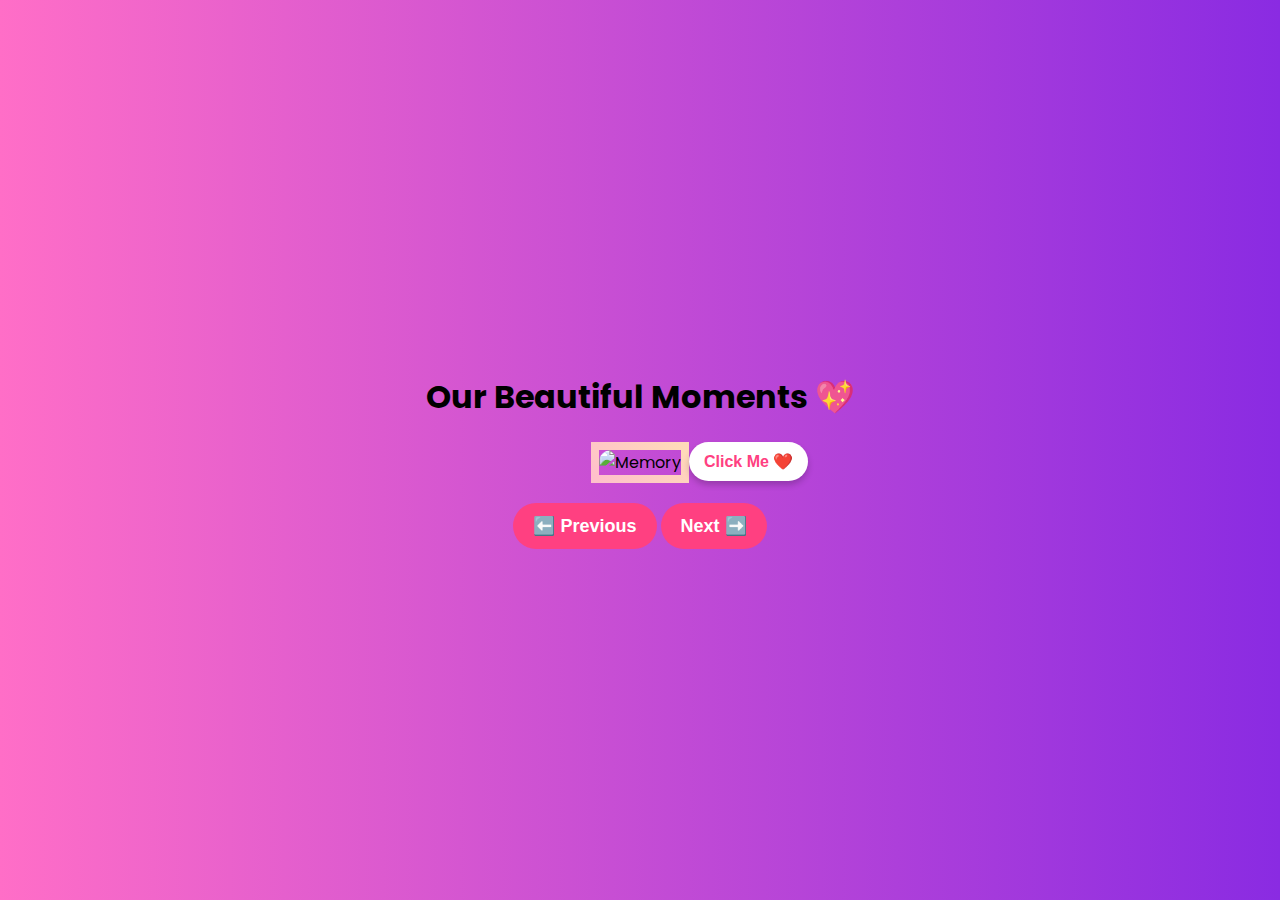
==== gallery.html @ 1fb1b5f3 "Add files via upload" ====
<!DOCTYPE html>
<html lang="en">
<head>
    <meta charset="UTF-8">
    <meta name="viewport" content="width=device-width, initial-scale=1.0">
    <title>Our Memories</title>
    <link rel="stylesheet" href="styles.css">
</head>
<body>
    <div class="gallery-container">
        <h1>Our Beautiful Moments 💖</h1>
        <div class="image-wrapper">
            <img id="galleryImage" src="images/image1.jpg" alt="Memory">
            <button class="note-btn" onclick="toggleNote()">Click Me ❤️</button>
            <div class="hidden-note">This was such a special day! 🌸</div>
        </div>
        <div class="buttons">
            <button onclick="prevImage()">⬅️ Previous</button>
            <button onclick="nextImage()">Next ➡️</button>
        </div>
    </div>
    <script src="script.js"></script>
</body>
</html>
---- styles.css ----
/* Import Google Fonts */
@import url('https://fonts.googleapis.com/css2?family=Dancing+Script:wght@400;700&family=Great+Vibes&family=Poppins:wght@300;500&family=Montserrat:wght@400;600&display=swap');

/* General Styling */
body {
    font-family: 'Poppins', sans-serif;
    background: linear-gradient(to right, #FF6EC7, #8A2BE2);
    display: flex;
    justify-content: center;
    align-items: center;
    height: 100vh;
    margin: 0;
    text-align: center;
}

/* Home Page */
.home-container h1 {
    font-family: 'Dancing Script', cursive;
    font-size: 3rem;
    color: white;
}

p {
    font-family: 'Montserrat', sans-serif;
    font-size: 1.5rem;
    color: white;
}

.btn {
    background: #FF4081;
    color: white;
    padding: 14px 22px;
    font-size: 20px;
    font-weight: bold;
    text-decoration: none;
    border-radius: 30px;
    transition: all 0.3s ease-in-out;
}

.btn:hover {
    background: #FF80AB;
}

/* Gallery Image Styling */
#galleryImage {
    border-radius: 20px;
    border: 8px solid;
    border-image-source: linear-gradient(45deg, #FFC0CB, #FFDAB9);
    border-image-slice: 1;
    transition: all 0.3s ease-in-out;
    object-fit: cover;
}

/* Landscape Images */
.landscape {
    width: 450px;
    height: 300px;
}

/* Portrait Images */
.portrait {
    width: 300px;
    height: 450px;
}

/* Click Me Button */
.note-btn {
    position: absolute;
    background: white;
    color: #FF4081;
    border: none;
    padding: 10px 15px;
    font-size: 16px;
    font-weight: bold;
    border-radius: 30px;
    cursor: pointer;
    transition: all 0.3s ease-in-out;
    box-shadow: 0px 4px 6px rgba(0, 0, 0, 0.2);
}

.note-btn:hover {
    background: #FF80AB;
    color: white;
}

/* Hidden Note */
.hidden-note {
    display: none;
    position: absolute;
    background: linear-gradient(to right, #E6E6FA, #FFDAB9);
    padding: 15px;
    border-radius: 10px;
    color: #333;
    font-size: 14px;
    text-align: center;
    width: 200px;
    box-shadow: 0px 4px 6px rgba(0, 0, 0, 0.2);
    transition: max-height 0.4s ease-in-out, opacity 0.4s ease-in-out;
    max-height: 0;
    opacity: 0;
    overflow: hidden;
}

/* Show Note Animation */
.show-note {
    display: block;
    max-height: 100px;
    opacity: 1;
}

/* Navigation Buttons */
.buttons {
    margin-top: 20px;
}

.buttons button {
    background: #FF4081;
    color: white;
    border: none;
    padding: 12px 20px;
    font-size: 18px;
    font-weight: bold;
    border-radius: 30px;
    cursor: pointer;
    transition: all 0.3s ease-in-out;
}

.buttons button:hover {
    background: #FF80AB;
}
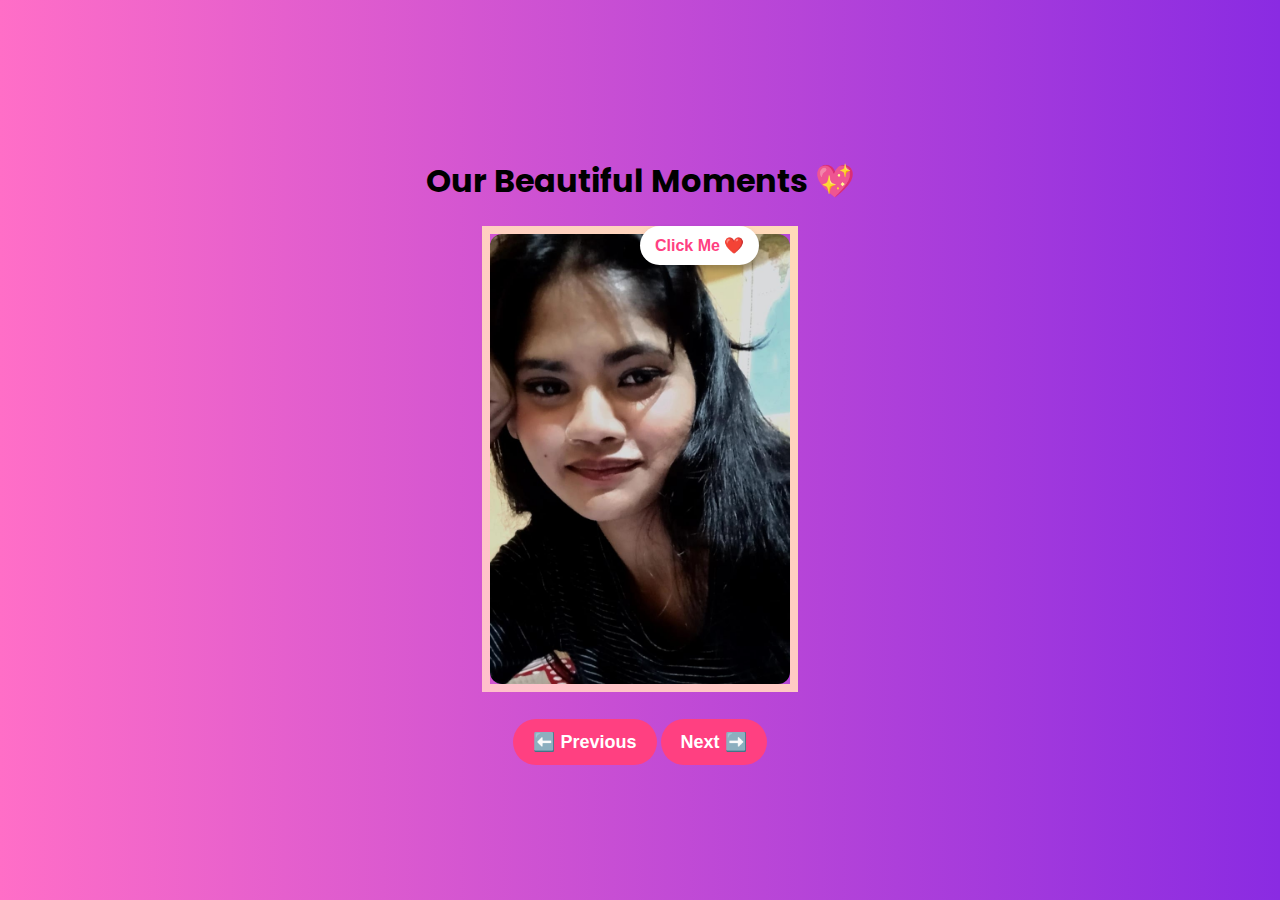
==== commit 5cd97935: "Update gallery.html" ====
--- a/gallery.html
+++ b/gallery.html
@@ -10,7 +10,7 @@
     <div class="gallery-container">
         <h1>Our Beautiful Moments 💖</h1>
         <div class="image-wrapper">
-            <img id="galleryImage" src="images/image1.jpg" alt="Memory">
+            <img id="galleryImage" src="https://raw.githubusercontent.com/vatsks/Bday/main/images/image1.jpg" alt="Memory 1">
             <button class="note-btn" onclick="toggleNote()">Click Me ❤️</button>
             <div class="hidden-note">This was such a special day! 🌸</div>
         </div>
